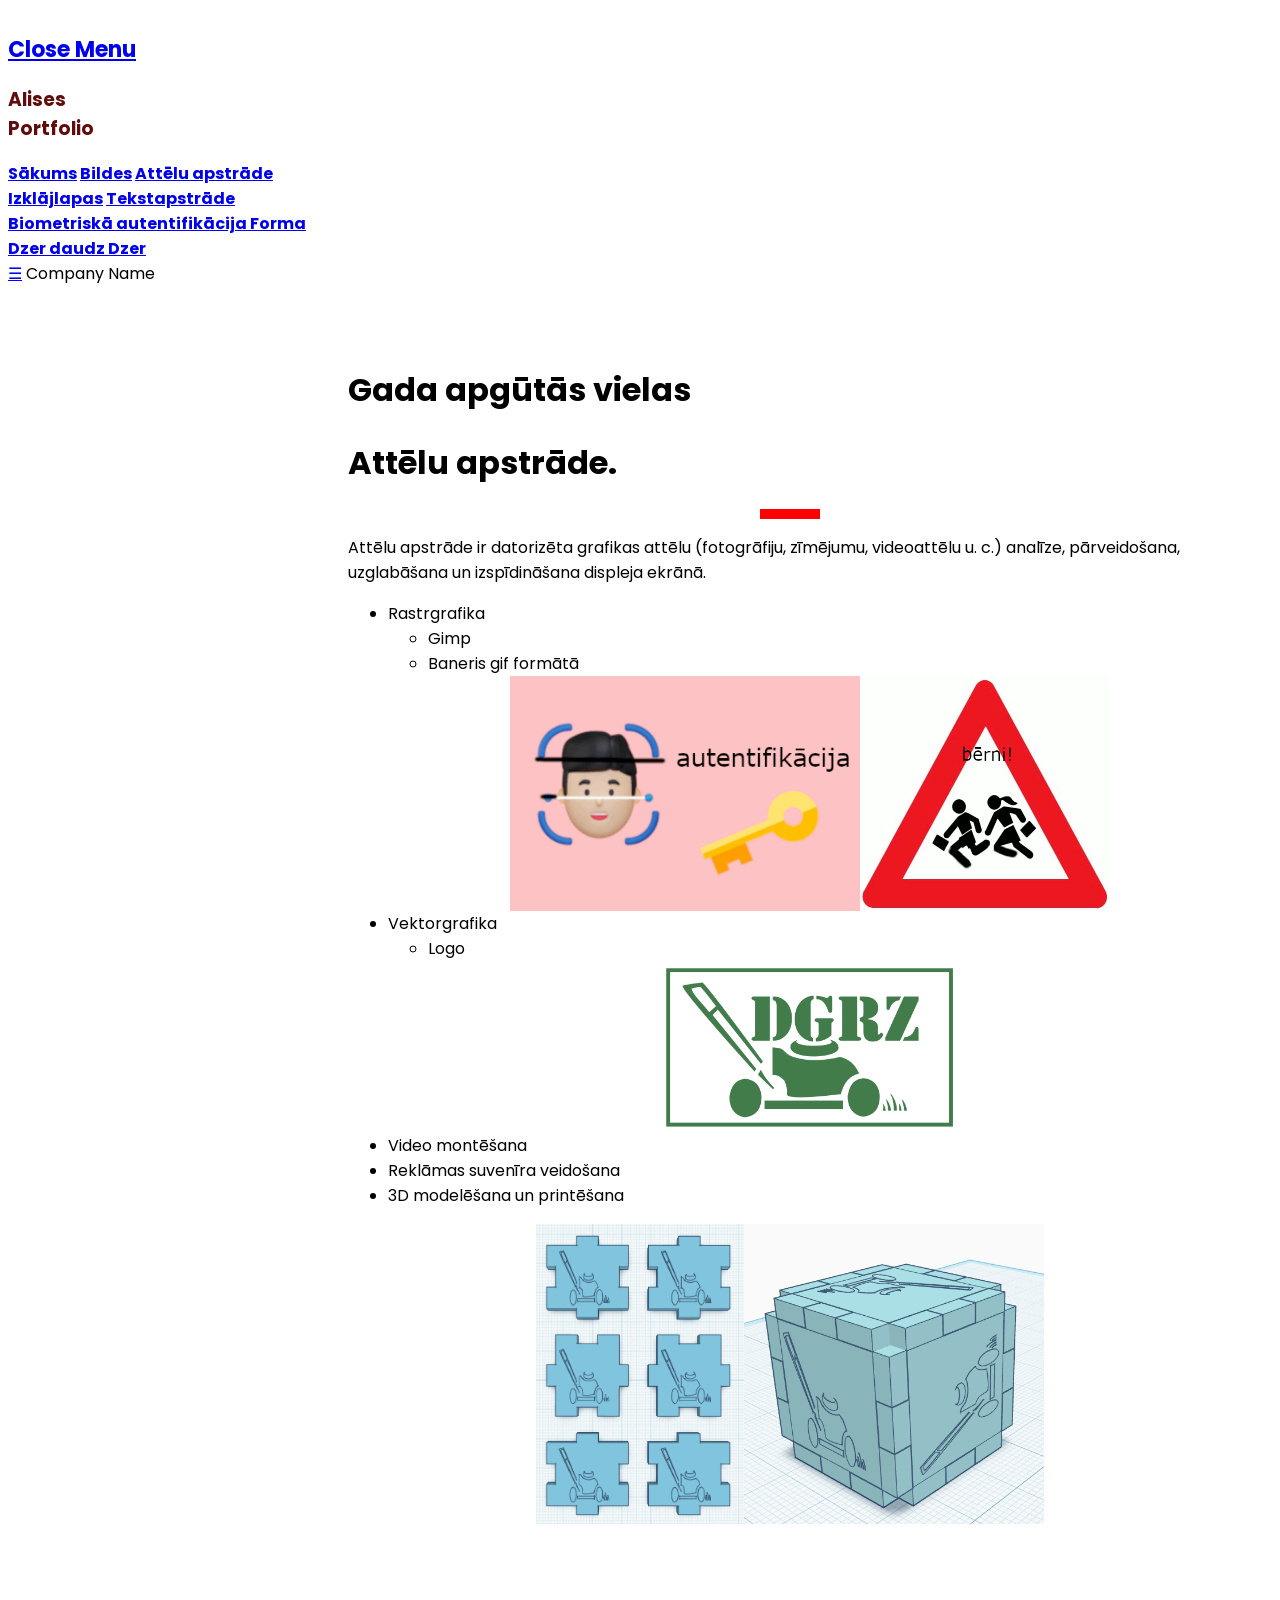
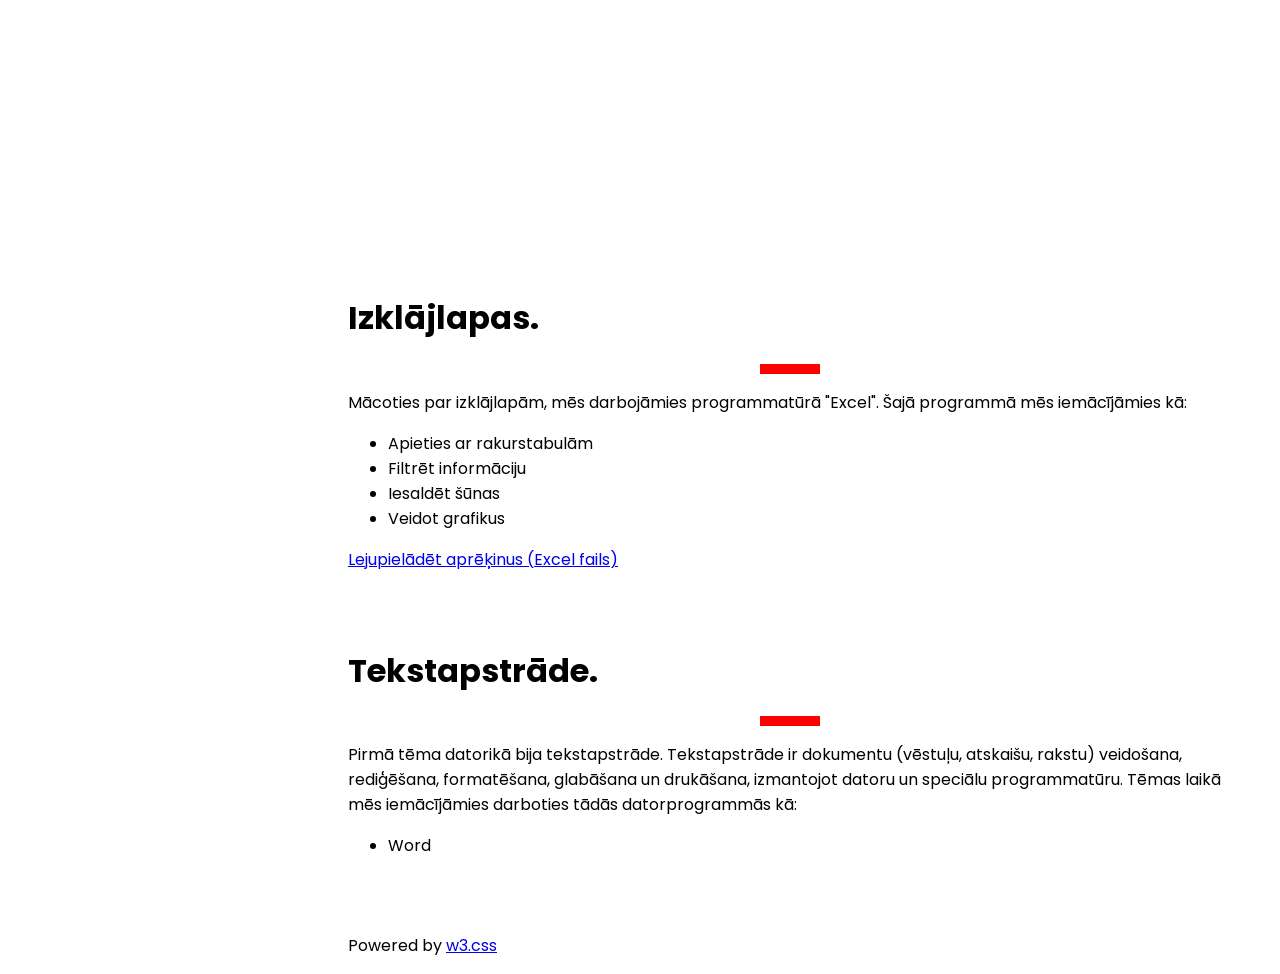
==== index.html @ 75c5458c "Update index.html" ====
<!DOCTYPE html>
<html lang="en">
<head>
<title>Portfolio</title>
<meta charset="UTF-8">
<meta name="viewport" content="width=device-width, initial-scale=1">
<link rel="stylesheet" href="https://www.w3schools.com/w3css/5/w3.css">
<link rel="stylesheet" href="https://fonts.googleapis.com/css?family=Poppins">
<link rel="stylesheet" href="CSS/mansStils.css">
<style>
body,h1,h2,h3,h4,h5 {font-family: "Poppins", sans-serif}
body {font-size:16px;}
.w3-half img{margin-bottom:-6px;margin-top:16px;opacity:0.8;cursor:pointer}
.w3-half img:hover{opacity:1}
</style>
</head>
<body>

<!-- Sidebar/menu -->
<nav class="w3-sidebar w3-collapse w3-top w3-large w3-padding" style="z-index:3;width:300px;font-weight:bold;" id="mySidebar"><br>
  <a href="javascript:void(0)" onclick="w3_close()" class="w3-button w3-hide-large w3-display-topleft" style="width:100%;font-size:22px">Close Menu</a>
  <div class="w3-container">
    <h3 class="w3-padding-64"><b>Alises<br>Portfolio</b></h3>
  </div>
  <div class="w3-bar-block">
    <a href="#" onclick="w3_close()" class="w3-bar-item w3-button w3-hover-white">Sākums</a> 
    <a href="#" onclick="w3_close()" class="w3-bar-item w3-button w3-hover-white">Bildes</a>
    <a href="#showcase" onclick="w3_close()" class="w3-bar-item w3-button w3-hover-white">Attēlu apstrāde</a> 
    <a href="#services" onclick="w3_close()" class="w3-bar-item w3-button w3-hover-white">Izklājlapas</a> 
    <a href="#packages" onclick="w3_close()" class="w3-bar-item w3-button w3-hover-white">Tekstapstrāde</a> 

    <a href="otrais.html" class="w3-bar-item w3-button w3-hover-white"> Biometriskā autentifikācija </a>
    <a href="forma.html" class="w3-bar-item w3-button w3-hover-white"> Forma </a>
    <a href="dzerdaudz.html" class="w3-bar-item w3-button w3-hover-white"> Dzer daudz </a>
    <a href="dzer.html" class="w3-bar-item w3-button w3-hover-white"> Dzer </a>
  </div>
</nav>

<!-- Top menu on small screens -->
<header class="w3-container w3-top w3-hide-large w3-red w3-xlarge w3-padding">
  <a href="javascript:void(0)" class="w3-button w3-red w3-margin-right" onclick="w3_open()">☰</a>
  <span>Company Name</span>
</header>

<!-- Overlay effect when opening sidebar on small screens -->
<div class="w3-overlay w3-hide-large" onclick="w3_close()" style="cursor:pointer" title="close side menu" id="myOverlay"></div>

<!-- !PAGE CONTENT! -->
<div class="w3-main" style="margin-left:340px;margin-right:40px">

  <!-- Header -->
  <div class="w3-container" style="margin-top:80px" id="showcase">
    <h1 class="w3-jumbo"><b>Gada apgūtās vielas</b></h1>
   
  

  <!-- Services -->
  <div class="w3-container" id="services" style="margin-top:25px">
    <h1 class="w3-xxxlarge w3-text-red"><b>Attēlu apstrāde.</b></h1>
    <hr style="width:50px;border:5px solid red" class="w3-round">
    <p>Attēlu apstrāde ir datorizēta grafikas attēlu (fotogrāfiju, zīmējumu, 
                videoattēlu u. c.) analīze, pārveidošana, uzglabāšana
                un izspīdināšana displeja ekrānā.</p>
   <ul>
                <li>Rastrgrafika </li>  
                <ul>
                <li>Gimp</li>
                <li>Baneris gif formātā</li>
                </ul>
     
 <div style="display: flex; justify-content: center;">
   
                <img width="350px" src="Images/baneris.gif" alt="alt"/>
                <img width="250px" src="Images/uzmanibuBerni.gif" alt="alt"/>
   
 </div>
                
                <li>Vektorgrafika </li>
                <ul>
                    <li>Logo</li>
                </ul>
     
      <div style="display: flex; justify-content: center;">
                 <img width="300px" src="Images/logo- screenshot.PNG" alt="alt"/>
      </div>
                <li>Video montēšana</li>
                 <li>Reklāmas suvenīra veidošana</li>
                <li>3D modelēšana un printēšana </li>            
            </ul>
<div style="display: flex; justify-content: center;">
                <img height="300px" src="Images/kubs-lay" alt="alt"/>
                <img height="300px" src="Images/kubs.png" alt="alt"/>
</div>    
  </div>
 <div style="display: flex; justify-content: center;">
 <iframe width="560" height="315" src="https://www.youtube.com/embed/Bp4cvhn7
   _e4?si=i10669HVhekqZ2Ti" title="YouTube video player" frameborder="0" allow="accelerometer; 
   autoplay; clipboard-write; encrypted-media; 
   gyroscope; picture-in-picture; web-share" referrerpolicy="strict-origin-when-cross-origin" 
   allowfullscreen></iframe>
 </div>
  <!-- Designers -->
  <div class="w3-container" id="designers" style="margin-top:55px">
    <h1 class="w3-xxxlarge w3-text-red"><b>Izklājlapas.</b></h1>
    <hr style="width:50px;border:5px solid red" class="w3-round">
    <p>Mācoties par izklājlapām, mēs darbojāmies programmatūrā "Excel".
           Šajā programmā mēs iemācījāmies kā: </p>
   <ul>
                <li>Apieties ar rakurstabulām </li> 
                <li> Filtrēt informāciju </li> 
                <li> Iesaldēt šūnas</li> 
                <li> Veidot grafikus</li> 
            </ul>
    
    <a href="aprēķini.xlsx" download>
  Lejupielādēt aprēķinus (Excel fails)
</a>
 
  

  <!-- Packages / Pricing Tables -->
  <div class="w3-container" id="packages" style="margin-top:75px">
    <h1 class="w3-xxxlarge w3-text-red"><b>Tekstapstrāde.</b></h1>
    <hr style="width:50px;border:5px solid red" class="w3-round">
    <p>Pirmā tēma datorikā bija tekstapstrāde. Tekstapstrāde 
                ir dokumentu (vēstuļu, atskaišu, rakstu) veidošana, 
                rediģēšana, formatēšana, glabāšana un drukāšana, 
                izmantojot datoru un speciālu programmatūru. Tēmas laikā mēs iemācījāmies 
                darboties tādās datorprogrammās kā: </p>
     <ul>
          <li>Word</li>
     </ul>
  </div>

  
  

<!-- End page content -->
</div>

<!-- W3.CSS Container -->
<div class="w3-light-grey w3-container w3-padding-32" style="margin-top:75px;padding-right:58px"><p class="w3-right">Powered by <a href="https://www.w3schools.com/w3css/default.asp" title="W3.CSS" target="_blank" class="w3-hover-opacity">w3.css</a></p></div>

<script>
// Script to open and close sidebar
function w3_open() {
  document.getElementById("mySidebar").style.display = "block";
  document.getElementById("myOverlay").style.display = "block";
}
 
function w3_close() {
  document.getElementById("mySidebar").style.display = "none";
  document.getElementById("myOverlay").style.display = "none";
}

// Modal Image Gallery
function onClick(element) {
  document.getElementById("img01").src = element.src;
  document.getElementById("modal01").style.display = "block";
  var captionText = document.getElementById("caption");
  captionText.innerHTML = element.alt;
}
</script>

</body>
</html>
---- CSS/mansStils.css ----
.divcenter{
  width: 50%;
  display: flex;
  align-items: center;
  justify-content: center;
  flex-direction: column;
}     
#mySidebar {
    color: #610C0C;
}

#imgpla {
    display: flex; 
    justify-content: center;
}

#pla {
    display: flex; 
    text-align: center;
    justify-content: center; 
}       
  .otrais {
background-color: rgba(234, 149, 149, 0.673);
  
  }
.centrs {
    width: 300px;
}
div.mans {
width: 500px;
}
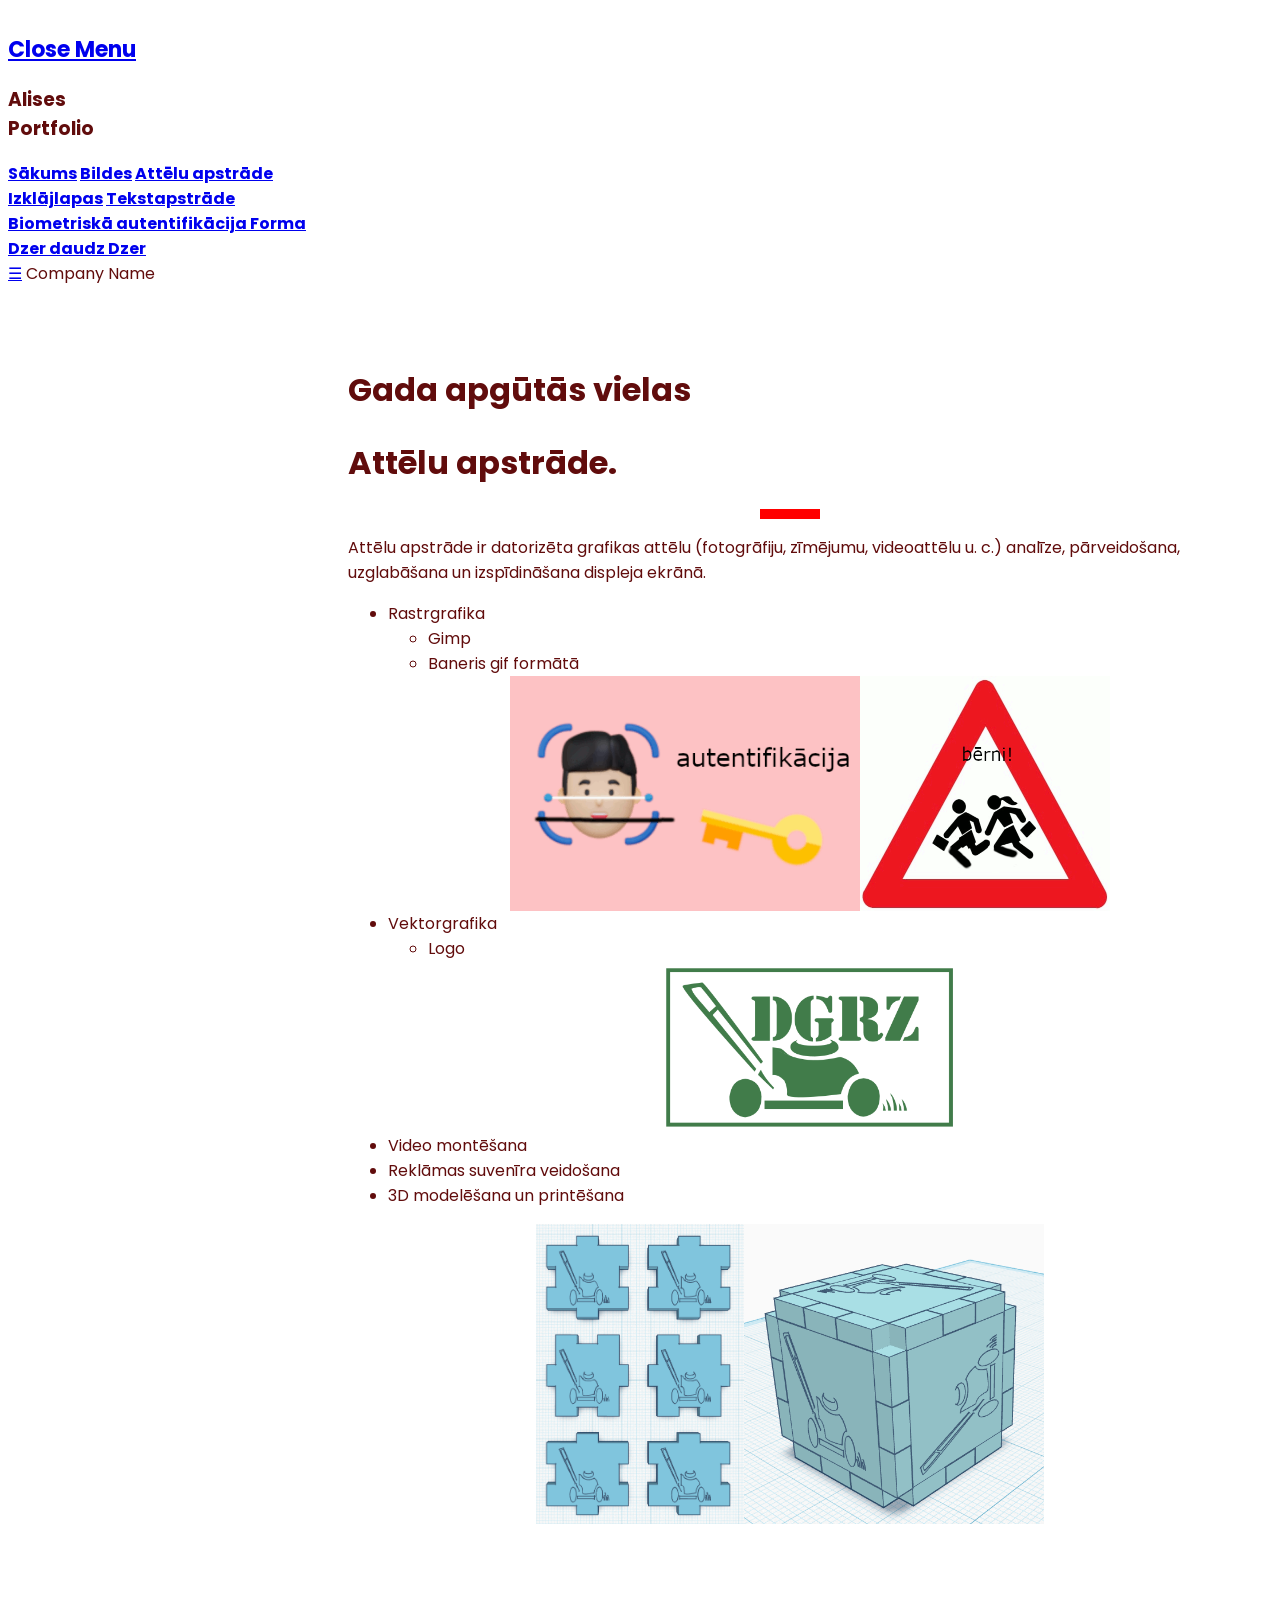
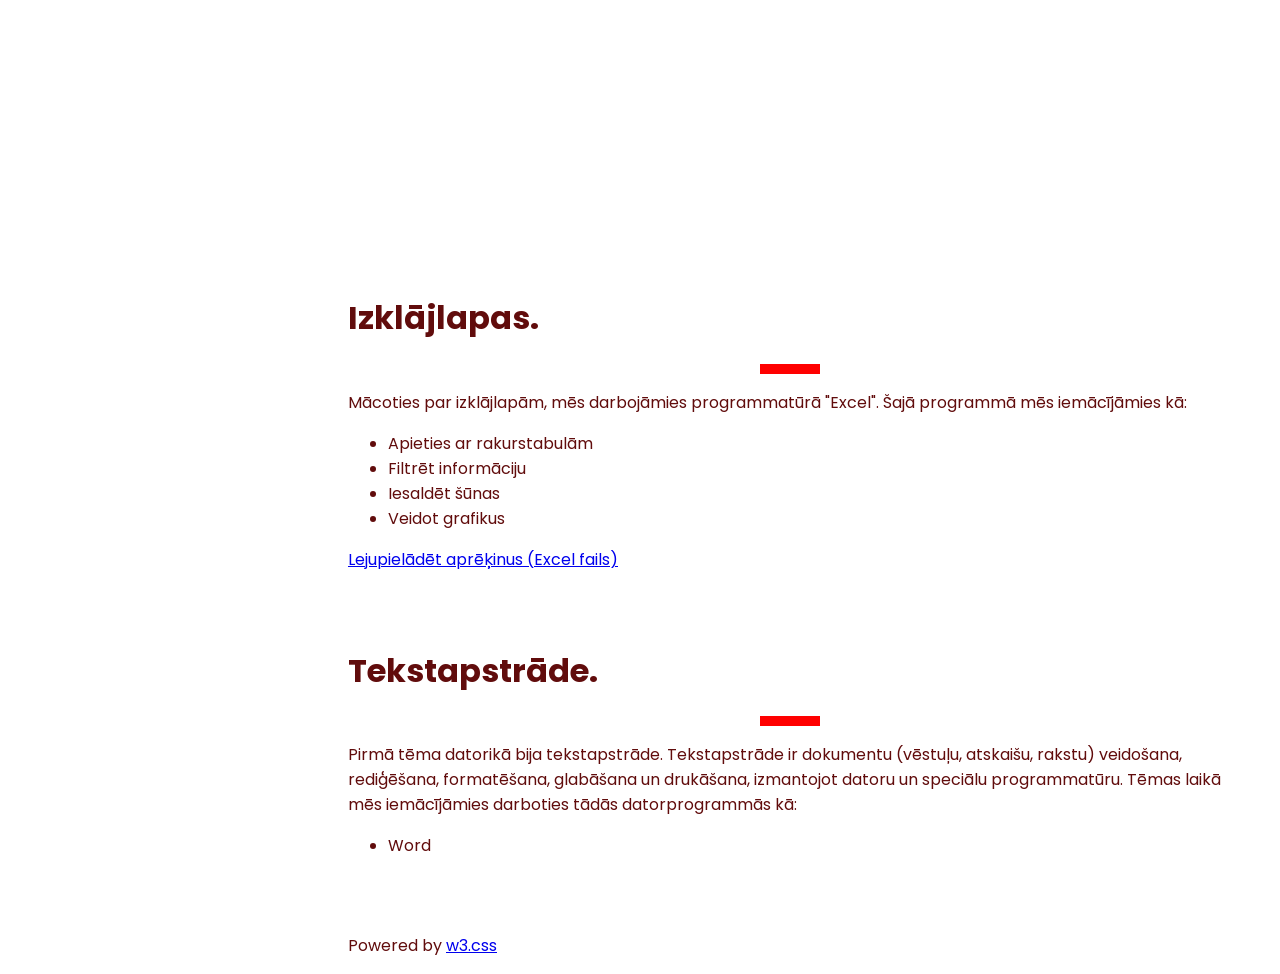
==== commit 78b84c7e: "w3-red index.html" ====
--- a/index.html
+++ b/index.html
@@ -17,7 +17,7 @@
 <body>
 
 <!-- Sidebar/menu -->
-<nav class="w3-sidebar w3-collapse w3-top w3-large w3-padding" style="z-index:3;width:300px;font-weight:bold;" id="mySidebar"><br>
+<nav class="w3-sidebar w3-collapse w3-red w3-top w3-large w3-padding" style="z-index:3;width:300px;font-weight:bold;" id="mySidebar"><br>
   <a href="javascript:void(0)" onclick="w3_close()" class="w3-button w3-hide-large w3-display-topleft" style="width:100%;font-size:22px">Close Menu</a>
   <div class="w3-container">
     <h3 class="w3-padding-64"><b>Alises<br>Portfolio</b></h3>
--- a/CSS/mansStils.css
+++ b/CSS/mansStils.css
@@ -1,9 +1,4 @@
-    .divcenter{
-  width: 50%;
-  display: flex;
-  align-items: center;
-  justify-content: center;
-  flex-direction: column;
+ 
 }     
 #mySidebar {
     color: #610C0C;
@@ -14,18 +9,17 @@
     justify-content: center;
 }
 
-#pla {
-    display: flex; 
-    text-align: center;
-    justify-content: center; 
-}       
   .otrais {
-background-color: rgba(234, 149, 149, 0.673);
+background-color: #efd2d2;
   
   }
 .centrs {
     width: 300px;
 }
+.w3-container{
+    color: #610C0C;
+}
+
 div.mans {
 width: 500px;
 }
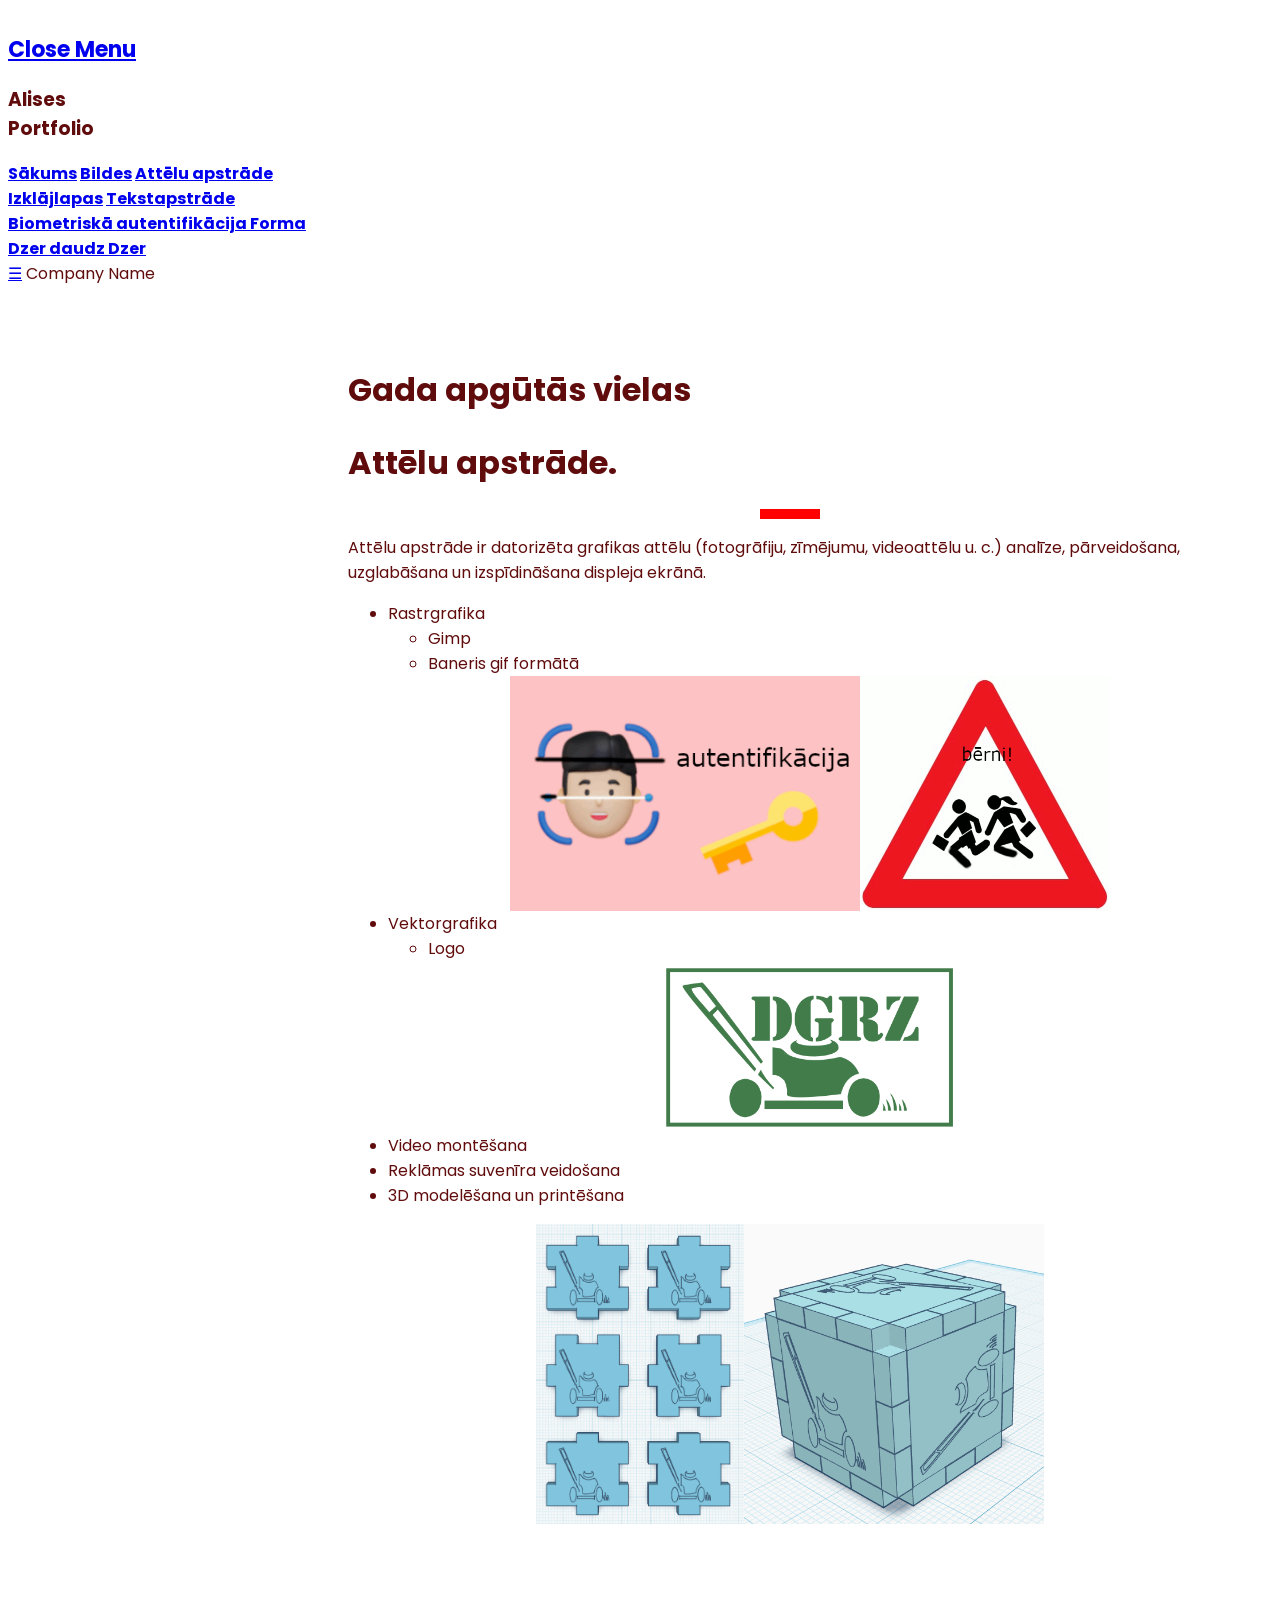
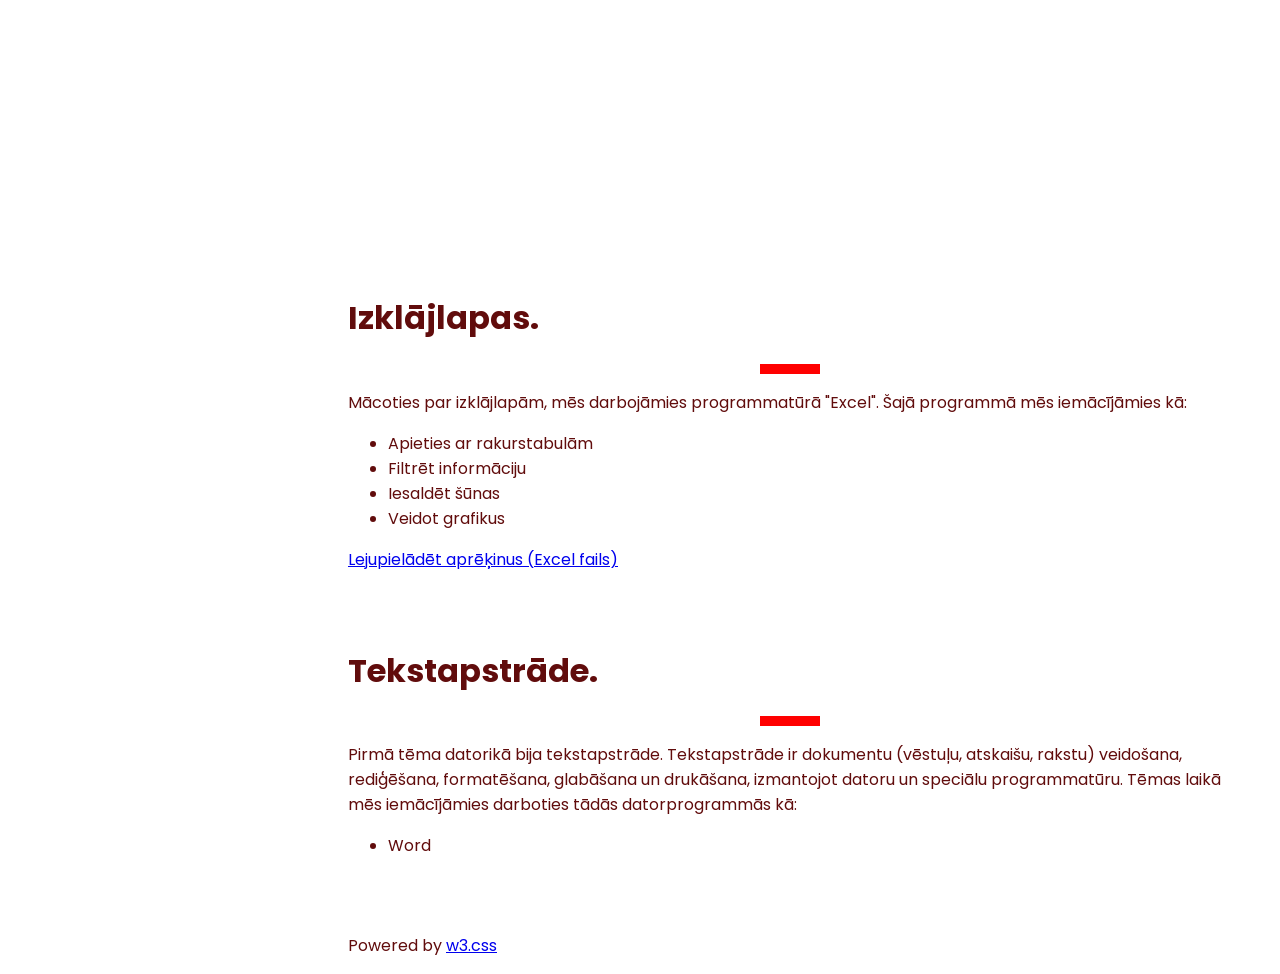
==== commit 5f95e055: "Update index.html" ====
--- a/index.html
+++ b/index.html
@@ -17,7 +17,7 @@
 <body>
 
 <!-- Sidebar/menu -->
-<nav class="w3-sidebar w3-collapse w3-red w3-top w3-large w3-padding" style="z-index:3;width:300px;font-weight:bold;" id="mySidebar"><br>
+<nav class="w3-sidebar w3-red w3-collapse w3-top w3-large w3-padding" style="z-index:3;width:300px;font-weight:bold;" id="mySidebar"><br>
   <a href="javascript:void(0)" onclick="w3_close()" class="w3-button w3-hide-large w3-display-topleft" style="width:100%;font-size:22px">Close Menu</a>
   <div class="w3-container">
     <h3 class="w3-padding-64"><b>Alises<br>Portfolio</b></h3>
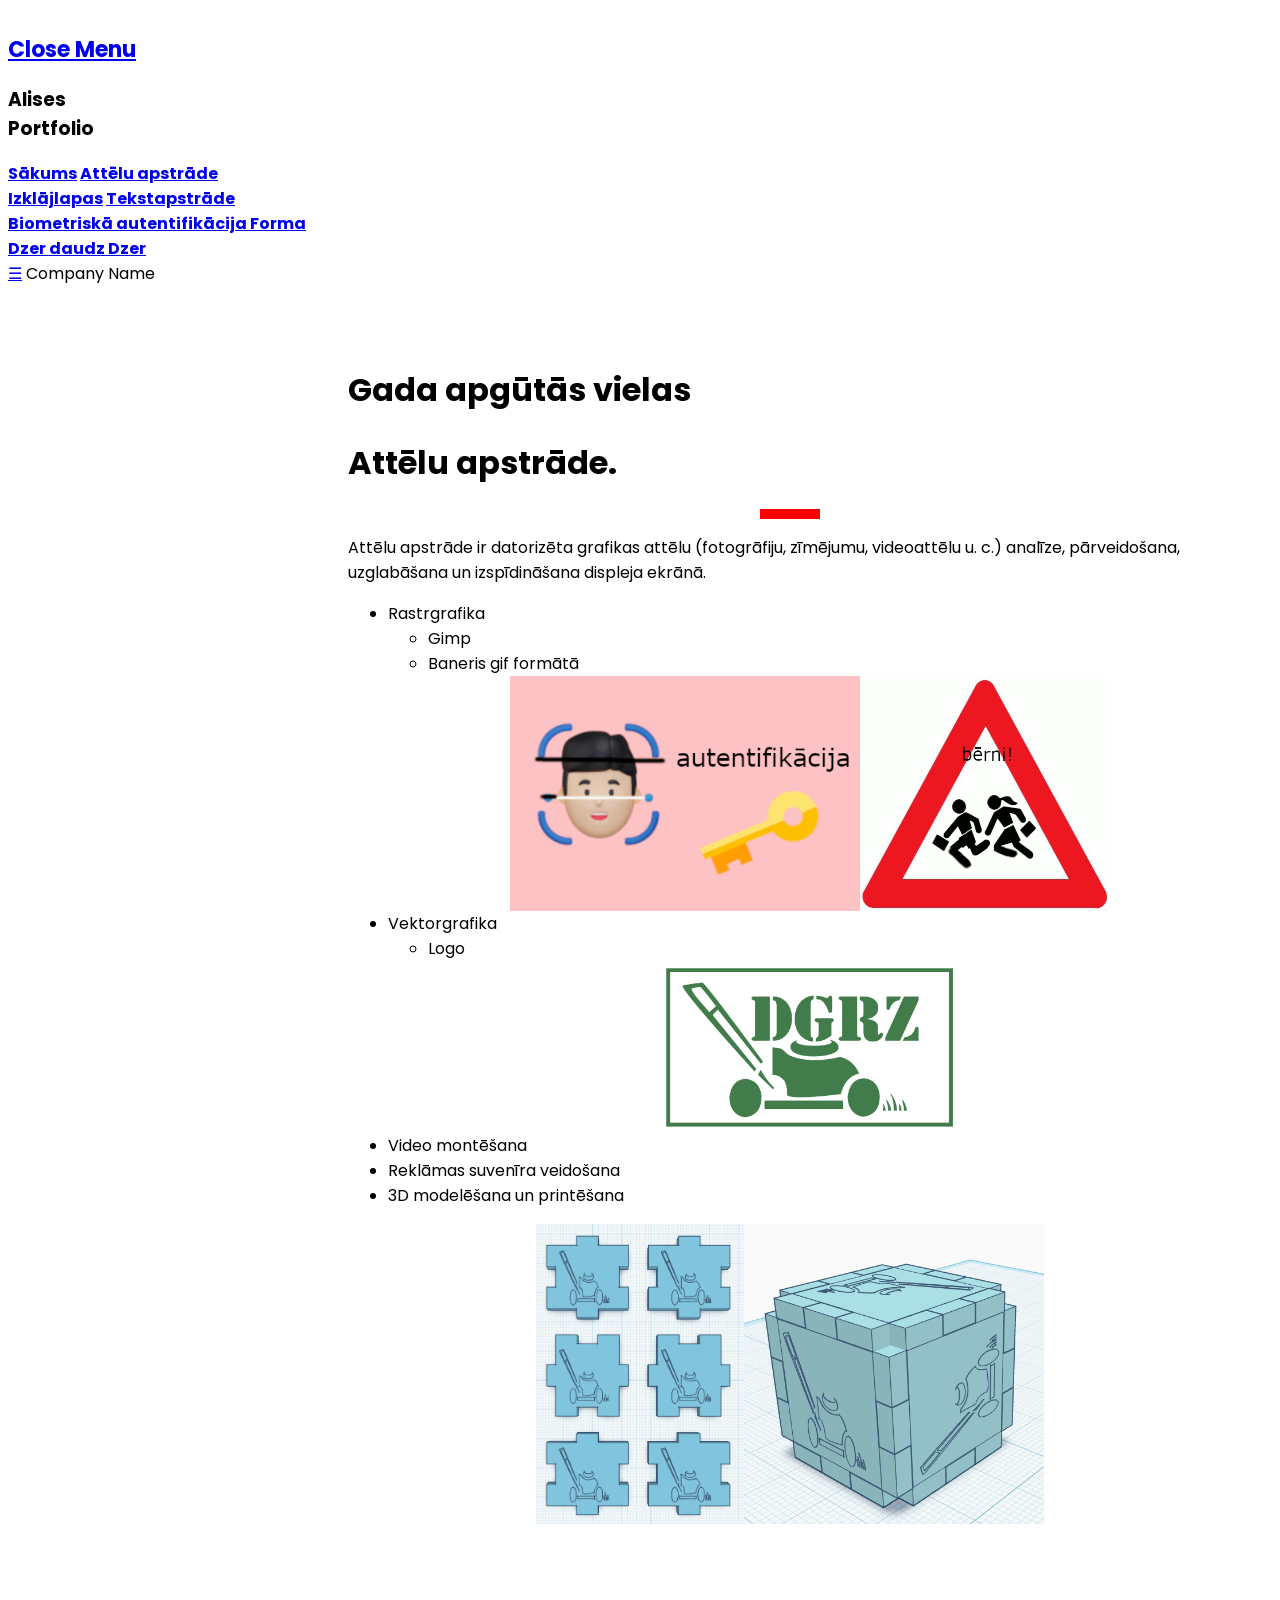
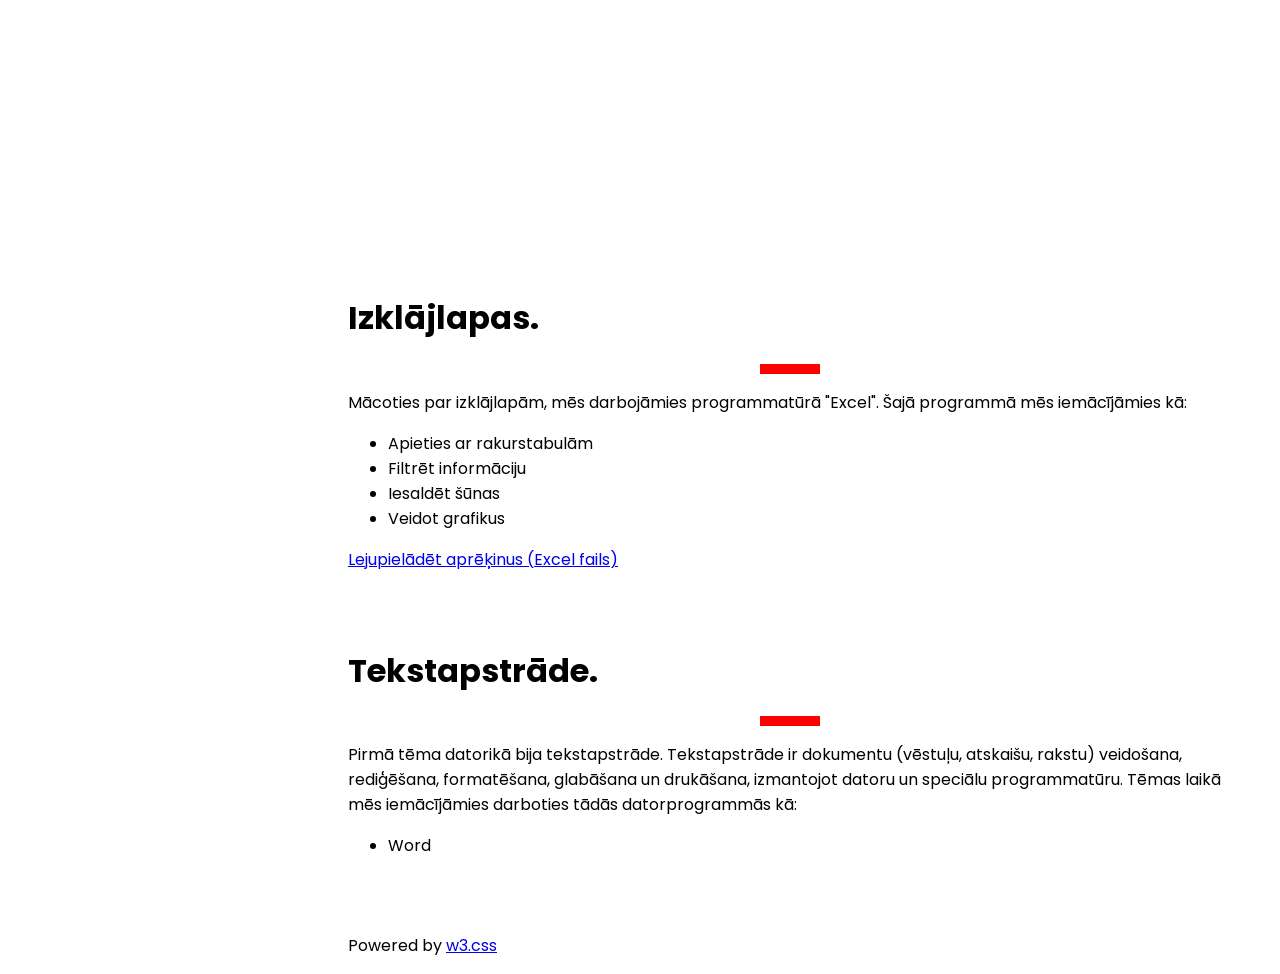
==== commit 2eef1dd2: "Update id # index.html" ====
--- a/index.html
+++ b/index.html
@@ -23,11 +23,10 @@
     <h3 class="w3-padding-64"><b>Alises<br>Portfolio</b></h3>
   </div>
   <div class="w3-bar-block">
-    <a href="#" onclick="w3_close()" class="w3-bar-item w3-button w3-hover-white">Sākums</a> 
-    <a href="#" onclick="w3_close()" class="w3-bar-item w3-button w3-hover-white">Bildes</a>
-    <a href="#showcase" onclick="w3_close()" class="w3-bar-item w3-button w3-hover-white">Attēlu apstrāde</a> 
-    <a href="#services" onclick="w3_close()" class="w3-bar-item w3-button w3-hover-white">Izklājlapas</a> 
-    <a href="#packages" onclick="w3_close()" class="w3-bar-item w3-button w3-hover-white">Tekstapstrāde</a> 
+    <a href="#sakums" onclick="w3_close()" class="w3-bar-item w3-button w3-hover-white">Sākums</a> 
+    <a href="#apstrade" onclick="w3_close()" class="w3-bar-item w3-button w3-hover-white">Attēlu apstrāde</a> 
+    <a href="#izklajlapas" onclick="w3_close()" class="w3-bar-item w3-button w3-hover-white">Izklājlapas</a> 
+    <a href="#tekstapstrade" onclick="w3_close()" class="w3-bar-item w3-button w3-hover-white">Tekstapstrāde</a> 
 
     <a href="otrais.html" class="w3-bar-item w3-button w3-hover-white"> Biometriskā autentifikācija </a>
     <a href="forma.html" class="w3-bar-item w3-button w3-hover-white"> Forma </a>
@@ -49,13 +48,13 @@
 <div class="w3-main" style="margin-left:340px;margin-right:40px">
 
   <!-- Header -->
-  <div class="w3-container" style="margin-top:80px" id="showcase">
+  <div class="w3-container" style="margin-top:80px" id="sakums">
     <h1 class="w3-jumbo"><b>Gada apgūtās vielas</b></h1>
    
   
 
   <!-- Services -->
-  <div class="w3-container" id="services" style="margin-top:25px">
+  <div class="w3-container" id="apstrade" style="margin-top:25px">
     <h1 class="w3-xxxlarge w3-text-red"><b>Attēlu apstrāde.</b></h1>
     <hr style="width:50px;border:5px solid red" class="w3-round">
     <p>Attēlu apstrāde ir datorizēta grafikas attēlu (fotogrāfiju, zīmējumu, 
@@ -100,7 +99,7 @@
    allowfullscreen></iframe>
  </div>
   <!-- Designers -->
-  <div class="w3-container" id="designers" style="margin-top:55px">
+  <div class="w3-container" id="izklajlapas" style="margin-top:55px">
     <h1 class="w3-xxxlarge w3-text-red"><b>Izklājlapas.</b></h1>
     <hr style="width:50px;border:5px solid red" class="w3-round">
     <p>Mācoties par izklājlapām, mēs darbojāmies programmatūrā "Excel".
@@ -119,7 +118,7 @@
   
 
   <!-- Packages / Pricing Tables -->
-  <div class="w3-container" id="packages" style="margin-top:75px">
+  <div class="w3-container" id="tekstapstrade" style="margin-top:75px">
     <h1 class="w3-xxxlarge w3-text-red"><b>Tekstapstrāde.</b></h1>
     <hr style="width:50px;border:5px solid red" class="w3-round">
     <p>Pirmā tēma datorikā bija tekstapstrāde. Tekstapstrāde 
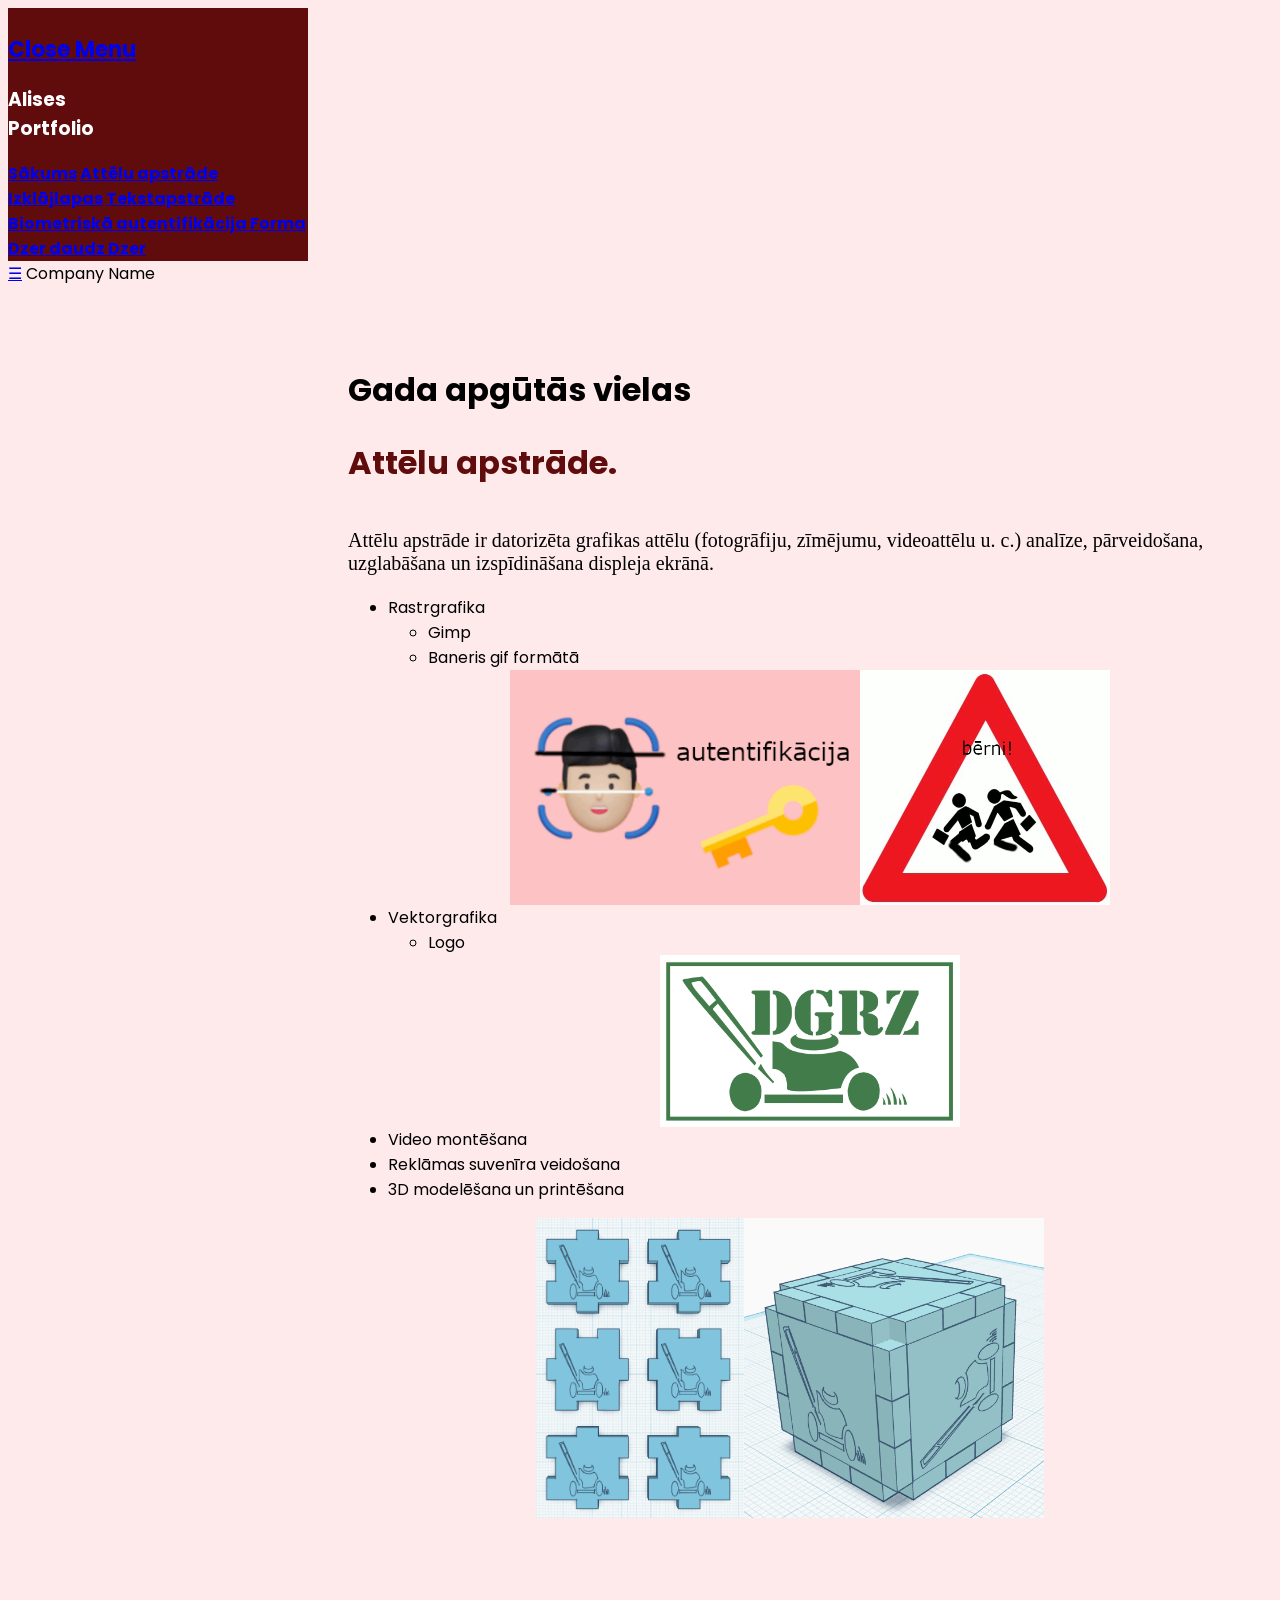
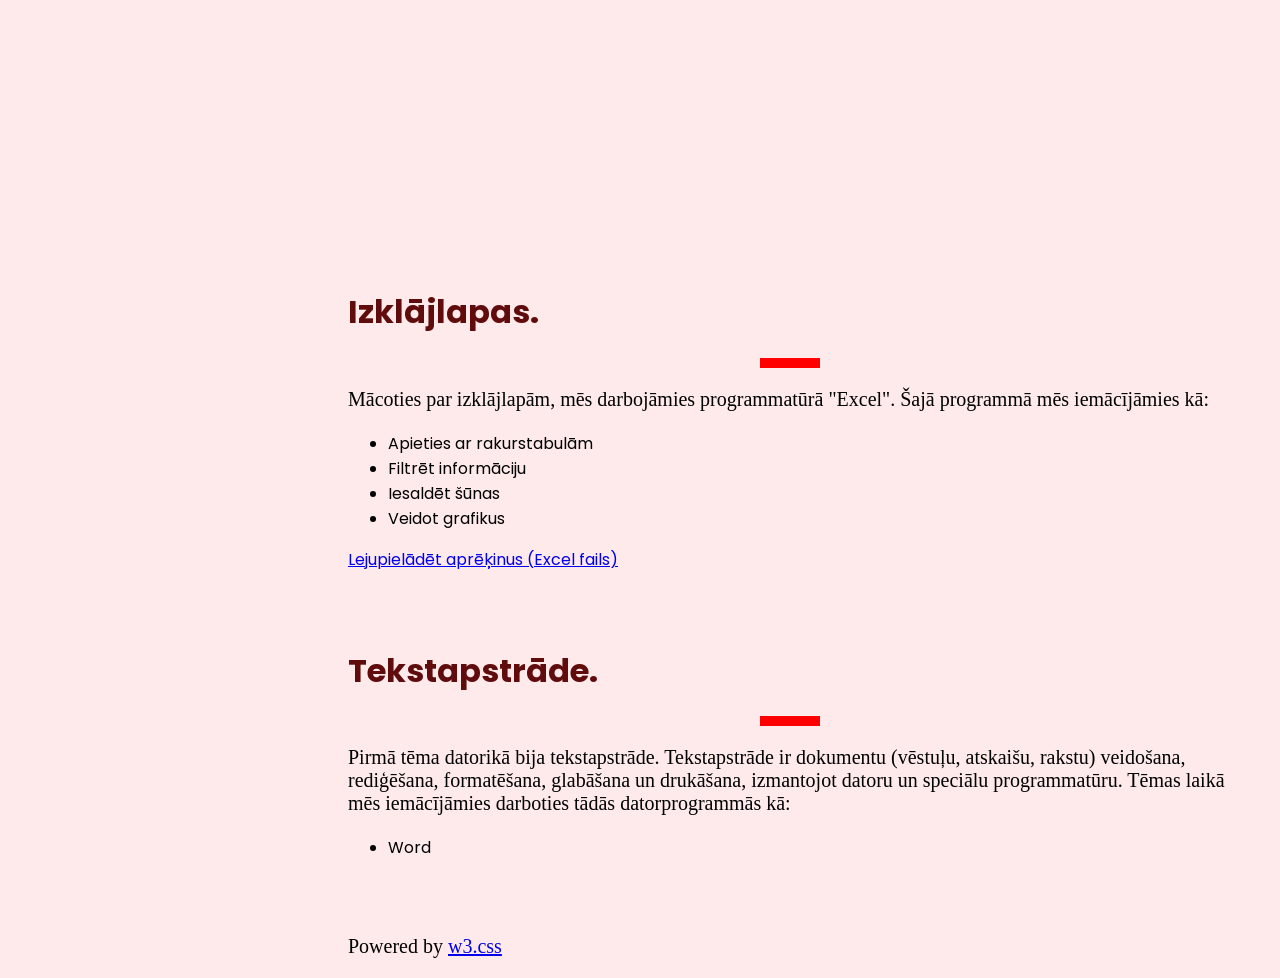
==== commit 969e7dde: "Update index.html" ====
--- a/index.html
+++ b/index.html
@@ -14,7 +14,7 @@
 .w3-half img:hover{opacity:1}
 </style>
 </head>
-<body>
+<body class="index">
 
 <!-- Sidebar/menu -->
 <nav class="w3-sidebar w3-red w3-collapse w3-top w3-large w3-padding" style="z-index:3;width:300px;font-weight:bold;" id="mySidebar"><br>
@@ -56,7 +56,7 @@
   <!-- Services -->
   <div class="w3-container" id="apstrade" style="margin-top:25px">
     <h1 class="w3-xxxlarge w3-text-red"><b>Attēlu apstrāde.</b></h1>
-    <hr style="width:50px;border:5px solid red" class="w3-round">
+    <hr style="width:50px;border:5px;color: #610C0C!important;" class="w3-round">
     <p>Attēlu apstrāde ir datorizēta grafikas attēlu (fotogrāfiju, zīmējumu, 
                 videoattēlu u. c.) analīze, pārveidošana, uzglabāšana
                 un izspīdināšana displeja ekrānā.</p>
--- a/CSS/mansStils.css
+++ b/CSS/mansStils.css
@@ -0,0 +1,18 @@
+.index {
+background-color:#ffeaeb!important;
+}
+p {
+font-family: Garamond, serif;
+font-size: 20px;  
+}
+.w3-sidebar {
+background: #610C0C!important;
+  color: white!important;
+}
+body,h1,h2,h3,h4,h5 {font-family: Garamond, serif;}
+body {font-size:20px;}
+.w3-half img{margin-bottom:-6px;margin-top:16px;opacity:0.8;cursor:pointer}
+.w3-half img:hover{opacity:1}
+.w3-text-red{
+color:#610C0C!important;
+}
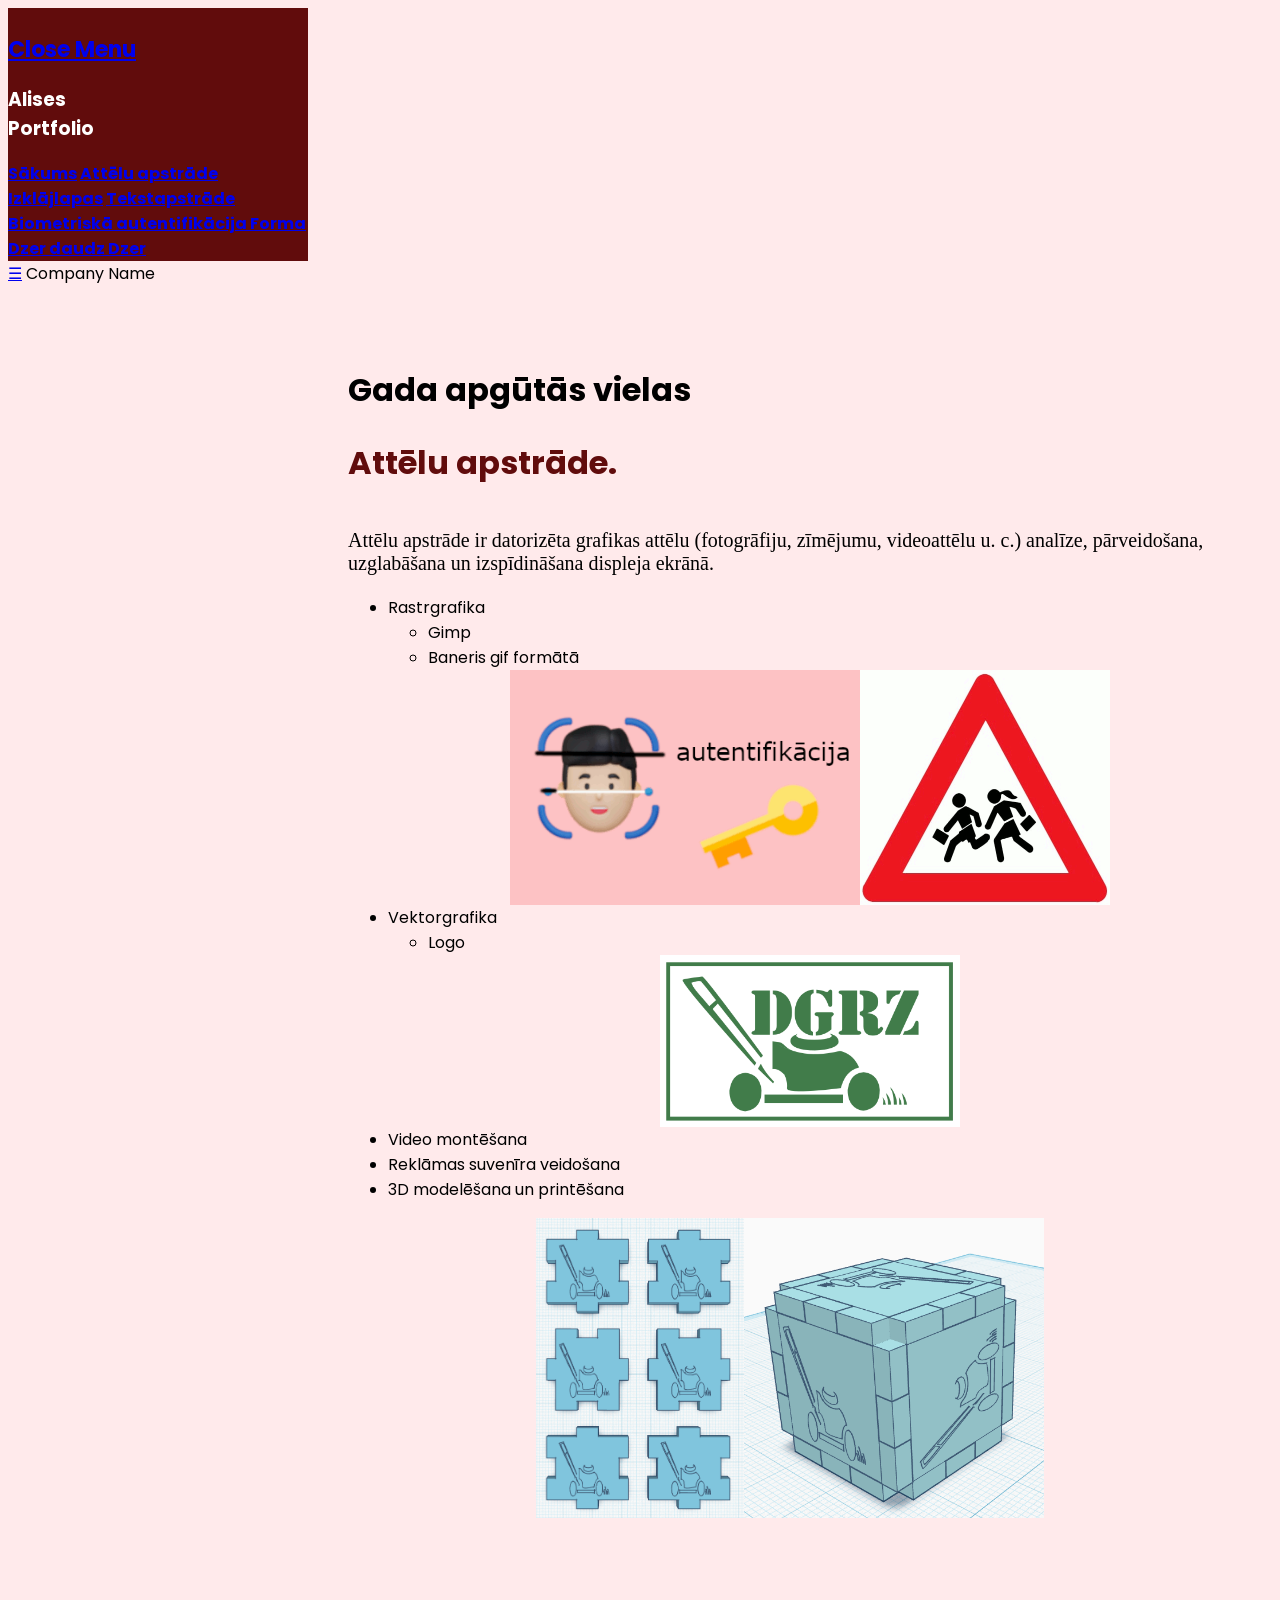
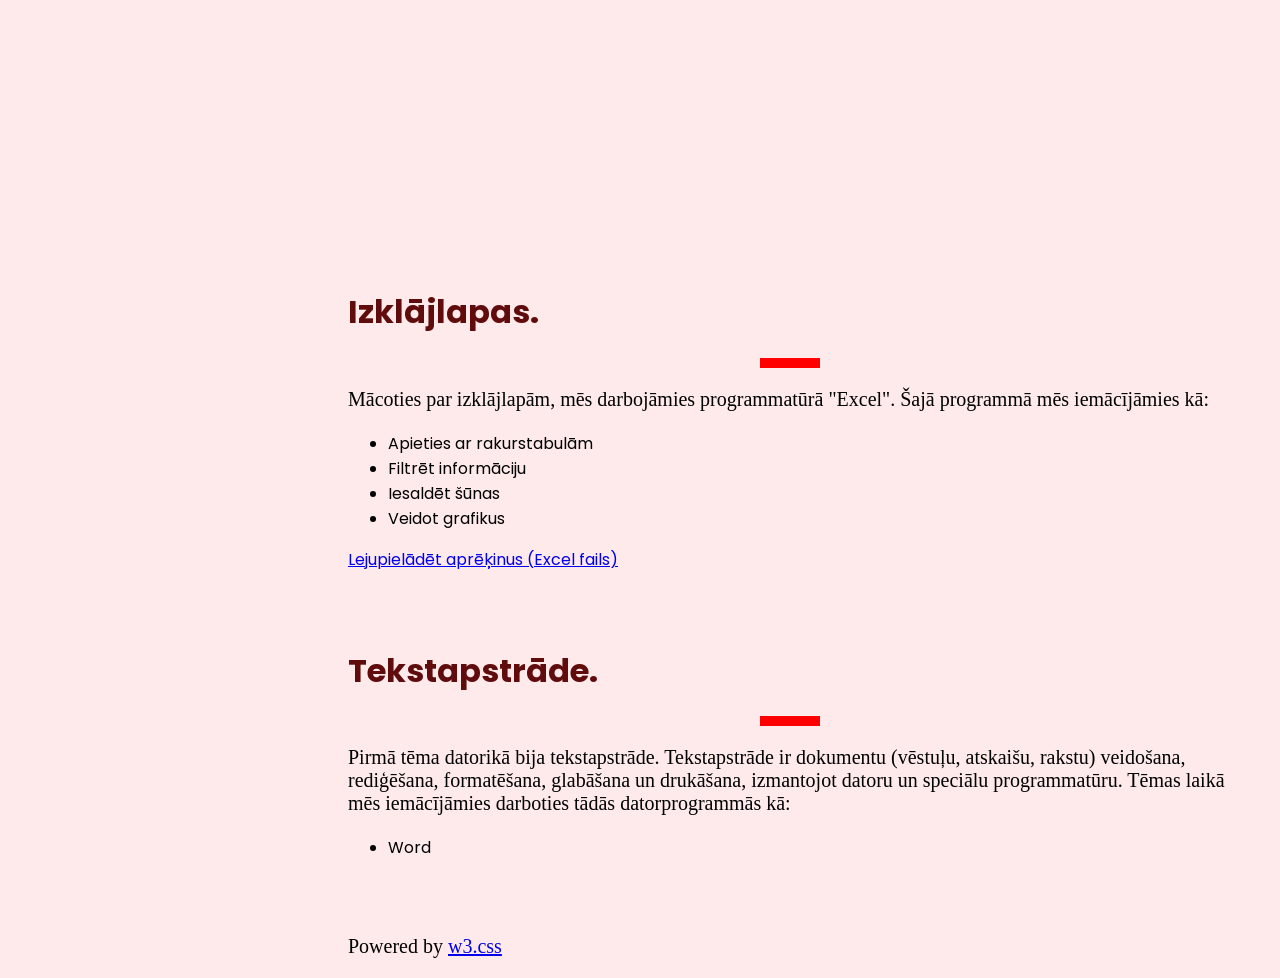
==== commit 53891d73: "Update index.html" ====
--- a/index.html
+++ b/index.html
@@ -56,7 +56,7 @@
   <!-- Services -->
   <div class="w3-container" id="apstrade" style="margin-top:25px">
     <h1 class="w3-xxxlarge w3-text-red"><b>Attēlu apstrāde.</b></h1>
-    <hr style="width:50px;border:5px;color: #610C0C!important;" class="w3-round">
+    <hr style="width:50px;border:5px; solid red" class="w3-round">
     <p>Attēlu apstrāde ir datorizēta grafikas attēlu (fotogrāfiju, zīmējumu, 
                 videoattēlu u. c.) analīze, pārveidošana, uzglabāšana
                 un izspīdināšana displeja ekrānā.</p>
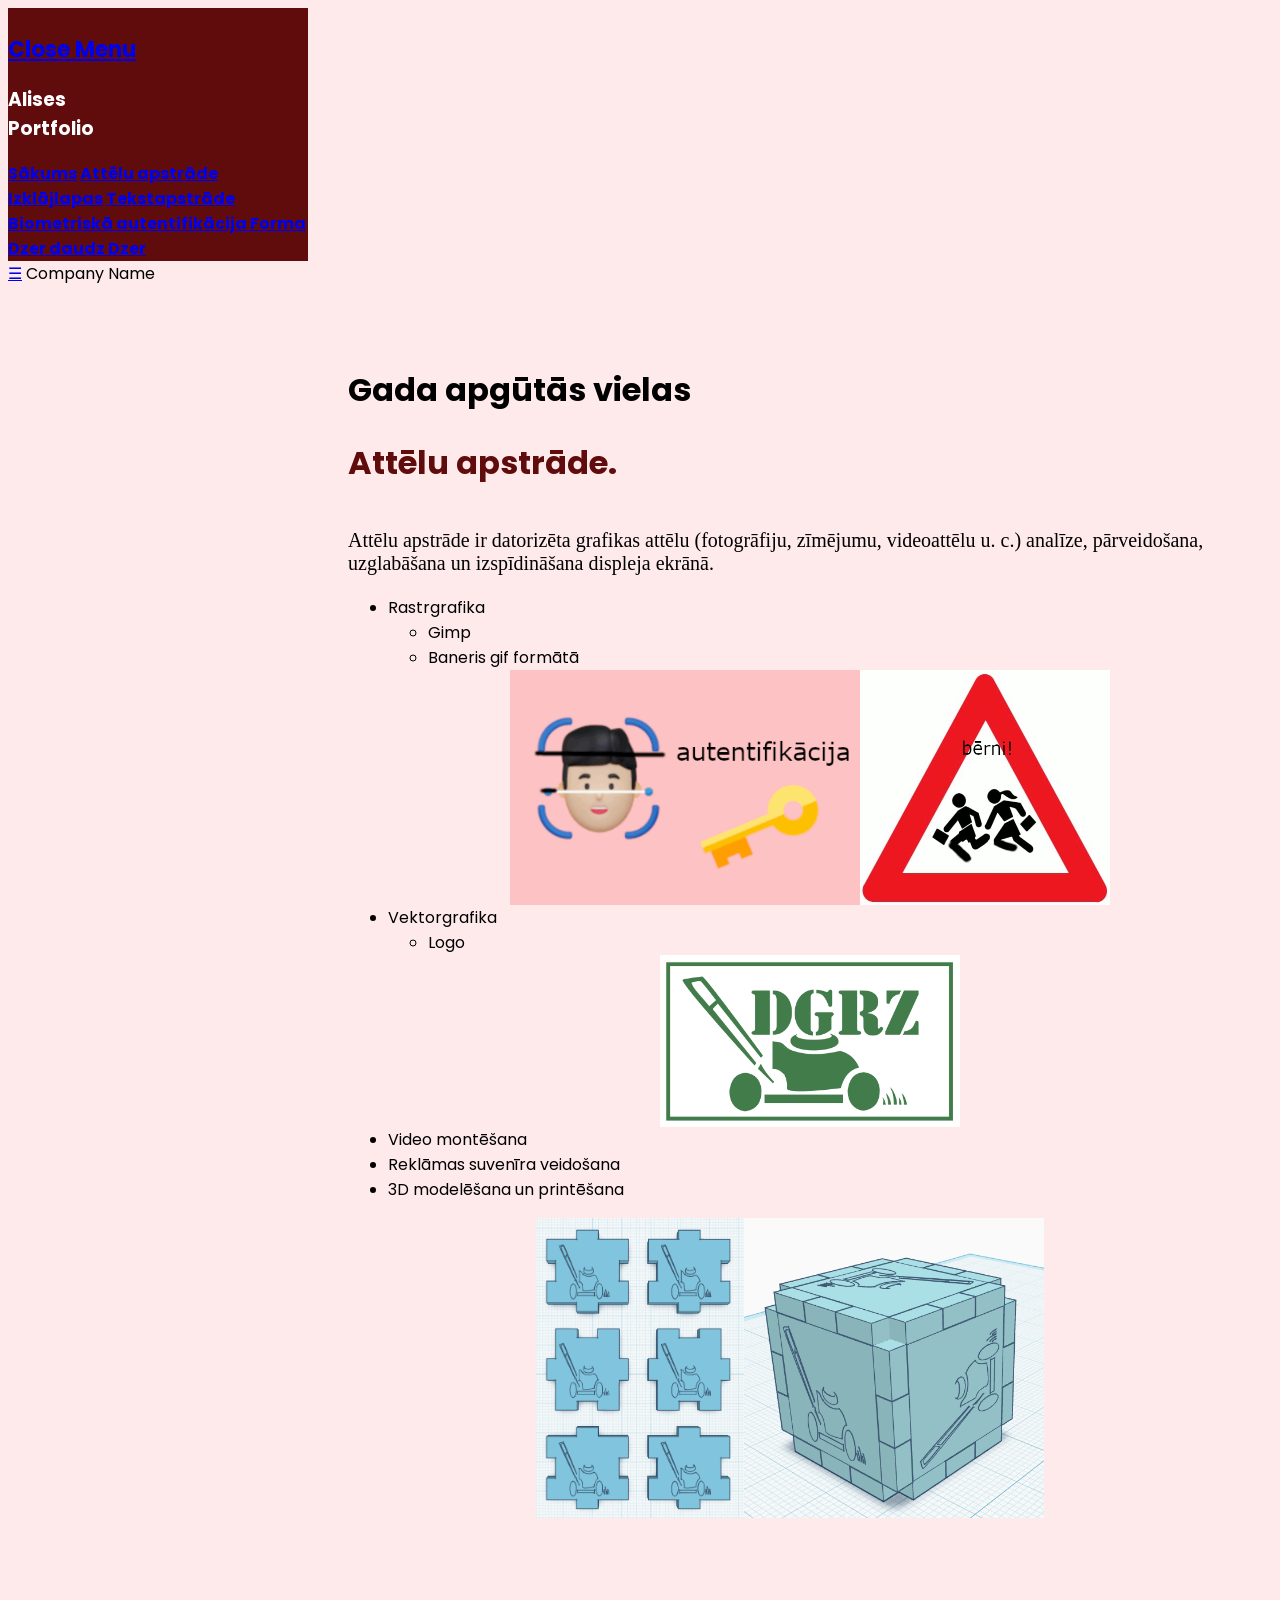
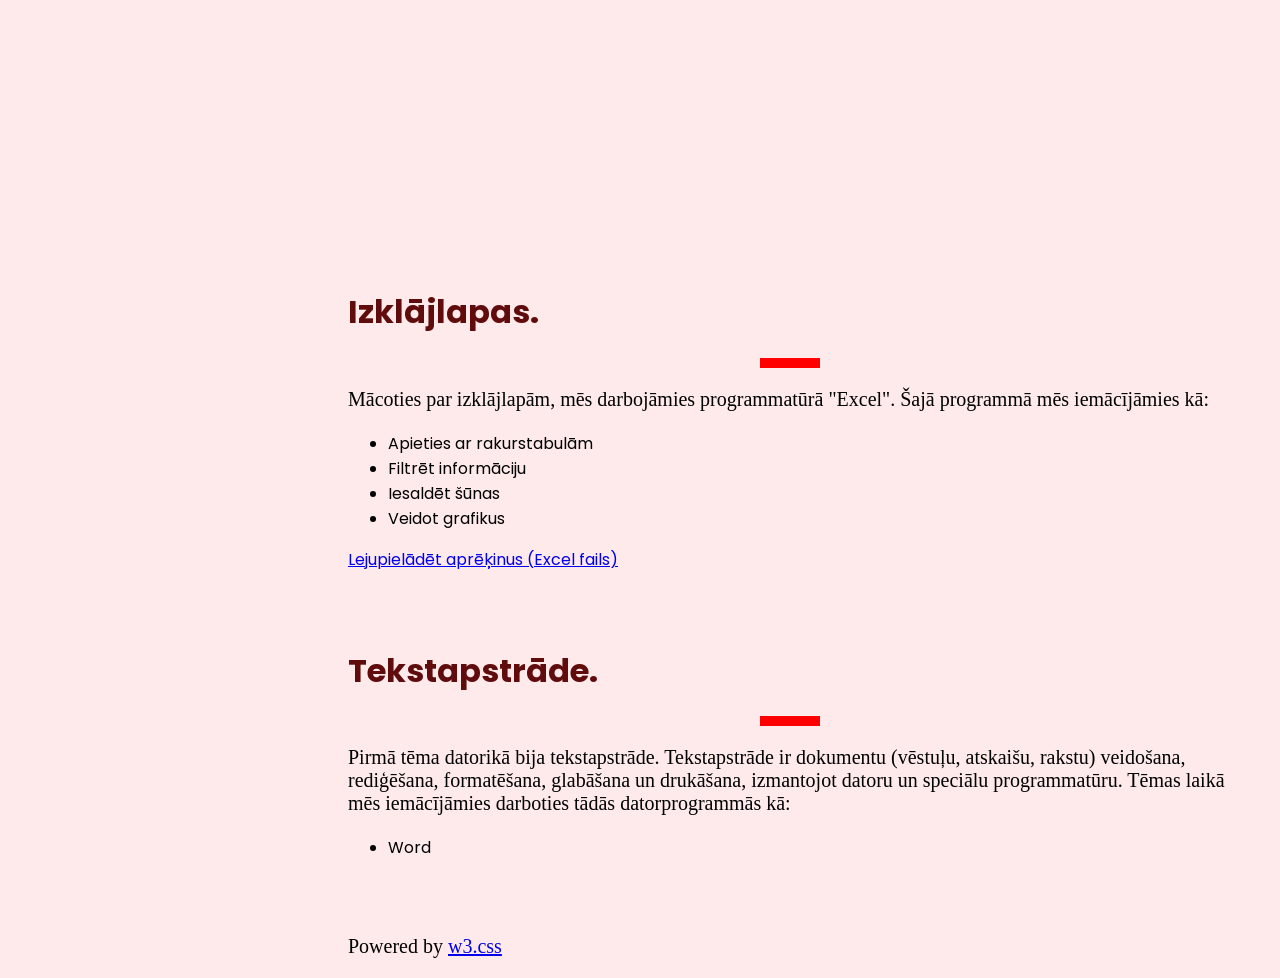
==== commit 726010bc: "video" ====
--- a/index.html
+++ b/index.html
@@ -92,11 +92,7 @@
 </div>    
   </div>
  <div style="display: flex; justify-content: center;">
- <iframe width="560" height="315" src="https://www.youtube.com/embed/Bp4cvhn7
-   _e4?si=i10669HVhekqZ2Ti" title="YouTube video player" frameborder="0" allow="accelerometer; 
-   autoplay; clipboard-write; encrypted-media; 
-   gyroscope; picture-in-picture; web-share" referrerpolicy="strict-origin-when-cross-origin" 
-   allowfullscreen></iframe>
+ <iframe width="560" height="315" src="https://www.youtube.com/embed/Bp4cvhn7_e4?si=2pL39THzmsseRmVP" title="YouTube video player" frameborder="0" allow="accelerometer; autoplay; clipboard-write; encrypted-media; gyroscope; picture-in-picture; web-share" referrerpolicy="strict-origin-when-cross-origin" allowfullscreen></iframe>
  </div>
   <!-- Designers -->
   <div class="w3-container" id="izklajlapas" style="margin-top:55px">
--- a/CSS/mansStils.css
+++ b/CSS/mansStils.css
@@ -1,5 +1,11 @@
 .index {
 background-color:#ffeaeb!important;
+}
+.otrais {
+background-color:#ffeaeb!important;
+}
+#bio {
+color::#ffeaeb;
 }
 p {
 font-family: Garamond, serif;
@@ -9,7 +15,7 @@
 background: #610C0C!important;
   color: white!important;
 }
-body,h1,h2,h3,h4,h5 {font-family: Garamond, serif;}
+body,h1,h2,h3,h4,h5 {font-family: "Garamond", serif;}
 body {font-size:20px;}
 .w3-half img{margin-bottom:-6px;margin-top:16px;opacity:0.8;cursor:pointer}
 .w3-half img:hover{opacity:1}
